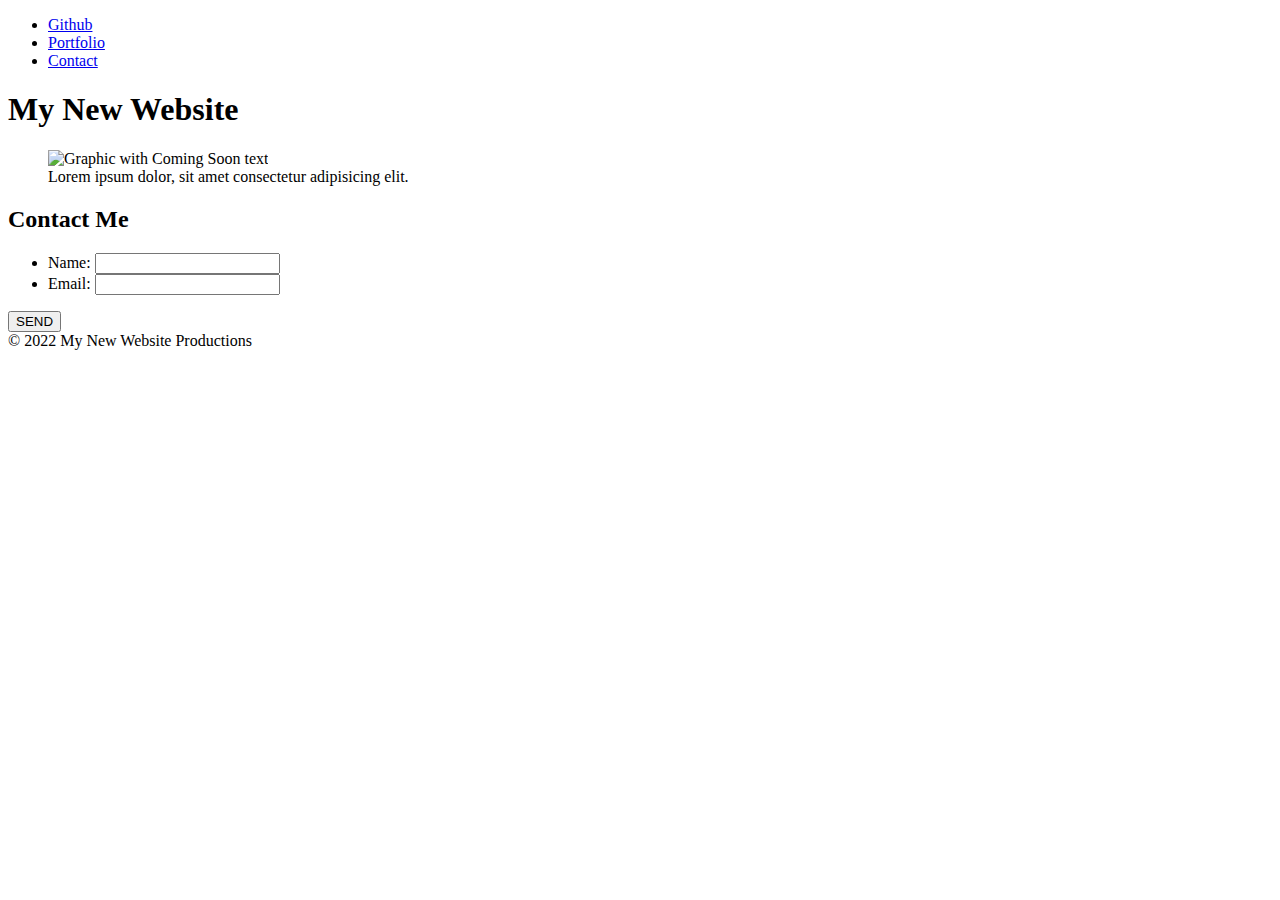
==== example/example.html @ 8aa36f67 "nav bar and header name" ====
<!DOCTYPE html>
<html lang="en-US">
<head>
  <meta charset="UTF-8">
  <meta name="viewport" content="width=device-width, initial-scale=1.0">
  <link rel="stylesheet" type="text/css" href="./assets/css/style.css">
  <title>My Landing Page</title>
</head>

<body>
  <header>
    <nav class="text-right">
      <ul>
        <li> <a href="https://github.com/">Github</a></li>
        <li> <a href="#">Portfolio</a></li>
        <li> <a href="#contact">Contact</a></li>
      </ul>
    </nav>
  </header>

  <main>
    <h1 class="text-center">My New Website</h1>
    <figure>
      <img src="./assets/images/image-1.png" alt="Graphic with Coming Soon text">
      <figcaption class="text-center">Lorem ipsum dolor, sit amet consectetur adipisicing elit.</figcaption>
    </figure>
    <section id="contact">
      <h2 class="text-center">Contact Me</h2>
      <form>
        <ul>
          <li>
            <label class="text-right" for="name">Name:</label>
            <input type="text" id="name" name="user-name">
          </li>
          <li>
            <label class="text-right" for="email">Email:</label>
            <input type="text" id="email" name="user-email">
          </li>
        </ul>
        <div class="text-center">
          <button type="submit">SEND</button>
        </div>
      </form>
    </section>
  </main>

  <footer class="text-center">
    © 2022 My New Website Productions 
  </footer>
    
</body>
</html>
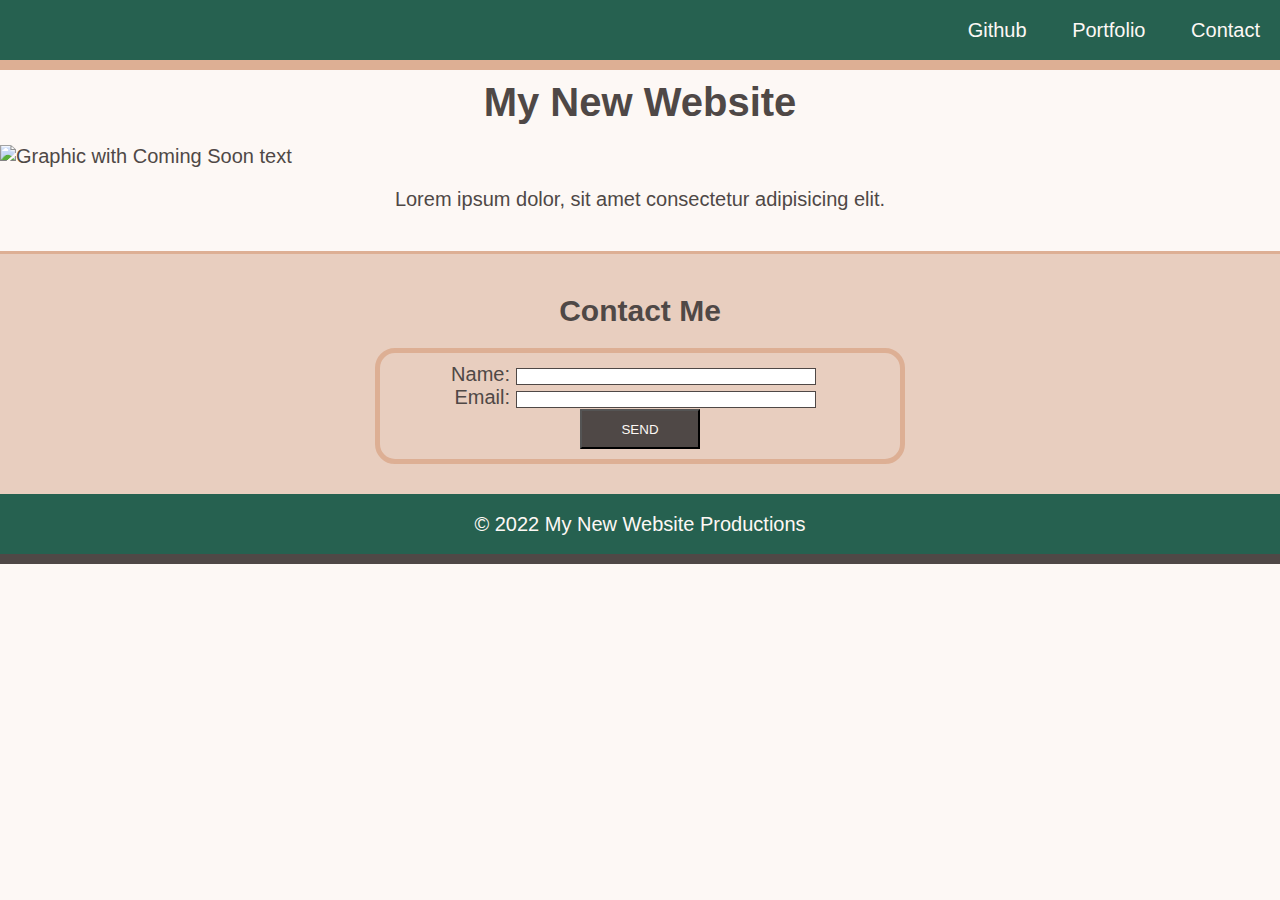
==== commit aa53734e: "basic outline of page completed" ====
--- a/example/example.html
+++ b/example/example.html
@@ -3,7 +3,7 @@
 <head>
   <meta charset="UTF-8">
   <meta name="viewport" content="width=device-width, initial-scale=1.0">
-  <link rel="stylesheet" type="text/css" href="./assets/css/style.css">
+  <link rel="stylesheet" type="text/css" href="/example/examplestyle.css">
   <title>My Landing Page</title>
 </head>
 
--- a/example/examplestyle.css
+++ b/example/examplestyle.css
@@ -0,0 +1,113 @@
+/* Universal Selector */
+* {
+  margin:0;
+  padding:0;  
+}
+
+/* Element Selectors */
+body {
+  position: relative;
+  font-family: "Goudy Bookletter 1911", sans-serif;
+  font-size: 20px;
+  background-color: #FDF8F5;
+  color: #4F4846;
+}
+
+h1,
+h2 {
+  margin: 20px;
+}
+
+main {
+  padding: 60px 0;
+}
+
+li {
+  display: inline;
+  padding: 0px 20px;
+  text-decoration: none;
+}
+
+a {
+  text-decoration: none;
+  color: #FDF8F5;
+}
+
+header,
+footer {
+  height: 60px;
+  width: 100%;
+  line-height: 60px;
+  background-color: #266150;
+}
+
+header {
+  position: fixed;
+  border-bottom: 10px solid #DDAF94;
+}
+
+footer {
+  position: absolute;
+  margin-top: 0;
+  bottom: 0;
+  border-bottom: 10px solid #4F4846;
+  color: #FDF8F5;    
+}
+
+figure {
+  margin-bottom: 40px;
+}
+
+img {
+  display: block;
+  margin: 20px auto;
+}
+
+section {
+  margin-bottom: 0;
+  padding: 20px 10px 40px 10px;
+  border-top: 3px solid #DDAF94;
+  background-color:  #E8CEBF;
+}
+
+form {
+  /* Center the form on the page */
+  margin: 0 auto;
+  width: 500px;
+  padding: 10px;
+  border: 5px solid #DDAF94;
+  border-radius: 20px;
+}
+
+label {
+  display: inline-block;
+  width: 100px;
+}
+  
+input, 
+textarea {
+  box-sizing: border-box;
+  width: 300px;
+  border: 1px solid #4F4846;
+}
+
+textarea {
+  vertical-align: top;
+  height: 60px;
+}
+  
+button {
+  height: 40px;
+  width: 120px;
+  background-color: #4F4846;
+  color: #FDF8F5;
+}
+ 
+/* Class Selectors */
+.text-center {
+  text-align: center;
+}
+
+.text-right {
+  text-align: right;
+}
